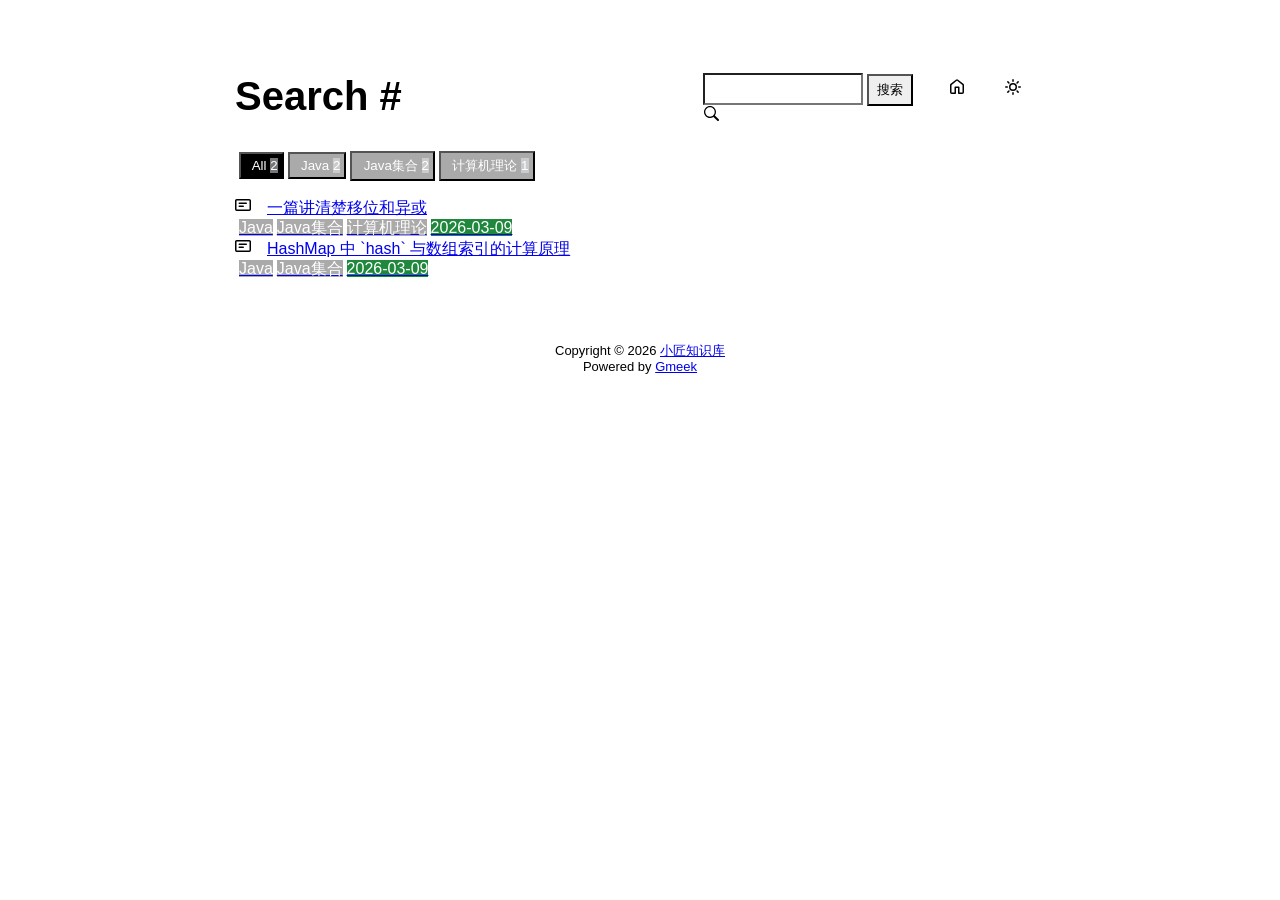
==== docs/tag.html @ 39a23c6d "🎉auto update by Gmeek action" ====
<!DOCTYPE html>
<html data-color-mode="light" data-dark-theme="dark_colorblind" data-light-theme="light" lang="zh-CN">
<head>
    <meta content="text/html; charset=utf-8" http-equiv="content-type" />
    <meta name="viewport" content="width=device-width,initial-scale=1.0">
    <meta http-equiv="X-UA-Compatible" content="IE=edge">
    <link href='https://mirrors.sustech.edu.cn/cdnjs/ajax/libs/Primer/21.0.7/primer.css' rel='stylesheet' />
    <link rel="preconnect" href="https://jlifeng.github.io"><link rel="preconnect" href="https://jlifeng.github.io"><link rel="stylesheet" href="https://code.buxiantang.top/assets/GmeekBaseTheme.css"><script src="https://code.buxiantang.top/assets/GmeekCustomizeCss.js"></script>
    <link rel="icon" href="https://github.githubassets.com/favicons/favicon.svg"><script>
        let theme = localStorage.getItem("meek_theme") || "light";
        document.documentElement.setAttribute("data-color-mode", theme);
    </script>
<meta name="description" content="小匠知识库 search page">
<title>小匠知识库 - Tag</title>

</head>
<style>
body{box-sizing: border-box;min-width: 200px;max-width: 900px;margin: 20px auto;padding: 45px;font-size: 16px;font-family: sans-serif;line-height: 1.25;}
#header{display:flex;padding-bottom:8px;border-bottom: 1px solid var(--borderColor-muted, var(--color-border-muted));margin-bottom: 16px;}
#footer {margin-top:64px; text-align: center;font-size: small;}

</style>

<style>
.tagTitle{margin:auto 0;font-size:40px;font-weight:bold;overflow:hidden;white-space:nowrap;text-overflow:ellipsis;}
.title-right{display:flex;margin:auto 0 0 auto;}
.title-right .circle{padding: 14px 16px;margin-right:8px;}

.subnav-search{width:222px;margin-top:8px;margin-right:8px;}
.subnav-search-input{width:160px;border-top-right-radius:0px;border-bottom-right-radius:0px;}
.subnav-search button{padding:5px 8px;border-top-left-radius:0px;border-bottom-left-radius:0px;}

.SideNav-icon{margin-right:16px}
.Label{color: #fff;margin-left:4px;}
#taglabel .Label {margin-bottom:8px;}
.Counter{color:#fff;background-color:rgba(234, 238, 242, 0.5)}

.genTime{float: right;}
.d-flex{min-width:0;}
.listTitle{overflow:hidden;white-space:nowrap;text-overflow: ellipsis;max-width: 100%;}
.listLabels{white-space:nowrap;}

@media (max-width: 600px) {
    body { padding: 8px;}
    .tagTitle{display:none;}
    .LabelTime{display:none;}
}
</style>


<body>
    <div id="header">
<span class="tagTitle"><span>Loading</span><span class="AnimatedEllipsis"></span></span>
<div class="title-right">
    <div class="subnav-search">
        <input type="search" class="form-control subnav-search-input float-left" aria-label="Search site" value="" style="height:32px;">
        <button class="btn float-left" type="submit" onclick="javascript:searchShow()">搜索</button>
        <svg class="subnav-search-icon octicon octicon-search" width="16" height="16" viewBox="0 0 16 16" aria-hidden="true">
            <path id="searchSVG" fill-rule="evenodd"></path>
        </svg>
    </div>
    <a href="https://jlifeng.github.io" id="buttonHome" class="btn btn-invisible circle" title="首页">
        <svg class="octicon" width="16" height="16">
            <path id="pathHome" fill-rule="evenodd"></path>
        </svg>
    </a>
    <a class="btn btn-invisible circle" onclick="modeSwitch()" title="切换主题">
        <svg class="octicon" width="16" height="16" >
            <path id="themeSwitch" fill-rule="evenodd"></path>
        </svg>
    </a>
</div>
</div>
    <div id="content">
<div id="taglabel" style="margin-bottom:8px;"></div>
<nav class="SideNav"></nav>
<div class="notFind" style="display:none;font-size:24px;margin:8px;">Not Find</div>
</div>
    <div id="footer"><div id="footer1">Copyright © <span id="copyrightYear"></span> <a href="https://jlifeng.github.io">小匠知识库</a></div>
<div id="footer2">
    <span id="runday"></span><span>Powered by <a href="https://meekdai.com/Gmeek.html" target="_blank">Gmeek</a></span>
</div>

<script>
var now=new Date();
document.getElementById("copyrightYear").innerHTML=now.getFullYear();

if(""!=""){
    var startSite=new Date("");
    var diff=now.getTime()-startSite.getTime();
    var diffDay=Math.floor(diff/(1000*60*60*24));
    document.getElementById("runday").innerHTML="网站运行 "+diffDay+" 天"+" • ";
}
</script></div>
</body>
<script>
var IconList={'sun': 'M8 10.5a2.5 2.5 0 100-5 2.5 2.5 0 000 5zM8 12a4 4 0 100-8 4 4 0 000 8zM8 0a.75.75 0 01.75.75v1.5a.75.75 0 01-1.5 0V.75A.75.75 0 018 0zm0 13a.75.75 0 01.75.75v1.5a.75.75 0 01-1.5 0v-1.5A.75.75 0 018 13zM2.343 2.343a.75.75 0 011.061 0l1.06 1.061a.75.75 0 01-1.06 1.06l-1.06-1.06a.75.75 0 010-1.06zm9.193 9.193a.75.75 0 011.06 0l1.061 1.06a.75.75 0 01-1.06 1.061l-1.061-1.06a.75.75 0 010-1.061zM16 8a.75.75 0 01-.75.75h-1.5a.75.75 0 010-1.5h1.5A.75.75 0 0116 8zM3 8a.75.75 0 01-.75.75H.75a.75.75 0 010-1.5h1.5A.75.75 0 013 8zm10.657-5.657a.75.75 0 010 1.061l-1.061 1.06a.75.75 0 11-1.06-1.06l1.06-1.06a.75.75 0 011.06 0zm-9.193 9.193a.75.75 0 010 1.06l-1.06 1.061a.75.75 0 11-1.061-1.06l1.06-1.061a.75.75 0 011.061 0z', 'moon': 'M9.598 1.591a.75.75 0 01.785-.175 7 7 0 11-8.967 8.967.75.75 0 01.961-.96 5.5 5.5 0 007.046-7.046.75.75 0 01.175-.786zm1.616 1.945a7 7 0 01-7.678 7.678 5.5 5.5 0 107.678-7.678z', 'sync': 'M1.705 8.005a.75.75 0 0 1 .834.656 5.5 5.5 0 0 0 9.592 2.97l-1.204-1.204a.25.25 0 0 1 .177-.427h3.646a.25.25 0 0 1 .25.25v3.646a.25.25 0 0 1-.427.177l-1.38-1.38A7.002 7.002 0 0 1 1.05 8.84a.75.75 0 0 1 .656-.834ZM8 2.5a5.487 5.487 0 0 0-4.131 1.869l1.204 1.204A.25.25 0 0 1 4.896 6H1.25A.25.25 0 0 1 1 5.75V2.104a.25.25 0 0 1 .427-.177l1.38 1.38A7.002 7.002 0 0 1 14.95 7.16a.75.75 0 0 1-1.49.178A5.5 5.5 0 0 0 8 2.5Z', 'home': 'M6.906.664a1.749 1.749 0 0 1 2.187 0l5.25 4.2c.415.332.657.835.657 1.367v7.019A1.75 1.75 0 0 1 13.25 15h-3.5a.75.75 0 0 1-.75-.75V9H7v5.25a.75.75 0 0 1-.75.75h-3.5A1.75 1.75 0 0 1 1 13.25V6.23c0-.531.242-1.034.657-1.366l5.25-4.2Zm1.25 1.171a.25.25 0 0 0-.312 0l-5.25 4.2a.25.25 0 0 0-.094.196v7.019c0 .138.112.25.25.25H5.5V8.25a.75.75 0 0 1 .75-.75h3.5a.75.75 0 0 1 .75.75v5.25h2.75a.25.25 0 0 0 .25-.25V6.23a.25.25 0 0 0-.094-.195Z', 'search': 'M15.7 13.3l-3.81-3.83A5.93 5.93 0 0 0 13 6c0-3.31-2.69-6-6-6S1 2.69 1 6s2.69 6 6 6c1.3 0 2.48-.41 3.47-1.11l3.83 3.81c.19.2.45.3.7.3.25 0 .52-.09.7-.3a.996.996 0 0 0 0-1.41v.01zM7 10.7c-2.59 0-4.7-2.11-4.7-4.7 0-2.59 2.11-4.7 4.7-4.7 2.59 0 4.7 2.11 4.7 4.7 0 2.59-2.11 4.7-4.7 4.7z', 'post': 'M0 3.75C0 2.784.784 2 1.75 2h12.5c.966 0 1.75.784 1.75 1.75v8.5A1.75 1.75 0 0 1 14.25 14H1.75A1.75 1.75 0 0 1 0 12.25Zm1.75-.25a.25.25 0 0 0-.25.25v8.5c0 .138.112.25.25.25h12.5a.25.25 0 0 0 .25-.25v-8.5a.25.25 0 0 0-.25-.25ZM3.5 6.25a.75.75 0 0 1 .75-.75h7a.75.75 0 0 1 0 1.5h-7a.75.75 0 0 1-.75-.75Zm.75 2.25h4a.75.75 0 0 1 0 1.5h-4a.75.75 0 0 1 0-1.5Z'};
var utterancesLoad=0;

let themeSettings={
    "dark": ["dark","moon","#00f0ff","dark-blue"],
    "light": ["light","sun","#ff5000","github-light"],
    "auto": ["auto","sync","","preferred-color-scheme"]
};
function changeTheme(mode, icon, color, utheme){
    document.documentElement.setAttribute("data-color-mode",mode);
    document.getElementById("themeSwitch").setAttribute("d",value=IconList[icon]);
    document.getElementById("themeSwitch").parentNode.style.color=color;
    if(utterancesLoad==1){utterancesTheme(utheme);}
}
function modeSwitch(){
    let currentMode=document.documentElement.getAttribute('data-color-mode');
    let newMode = currentMode === "light" ? "dark" : currentMode === "dark" ? "auto" : "light";
    localStorage.setItem("meek_theme", newMode);
    if(themeSettings[newMode]){
        changeTheme(...themeSettings[newMode]);
    }
}
function utterancesTheme(theme){
    const message={type:'set-theme',theme: theme};
    const iframe=document.getElementsByClassName('utterances-frame')[0];
    iframe.contentWindow.postMessage(message,'https://utteranc.es');
}
if(themeSettings[theme]){changeTheme(...themeSettings[theme]);}
console.log("\n %c Gmeek last https://github.com/Meekdai/Gmeek \n","padding:5px 0;background:#02d81d;color:#fff");
</script>

<script>
document.getElementById("pathHome").setAttribute("d",IconList["home"]);
document.getElementById("searchSVG").setAttribute("d",IconList["search"]);

tagList=[];
labelsCount={};
jsonData='';
let requestJson="postList.json"
let request=new XMLHttpRequest();
request.open("GET",requestJson);
request.responseType='text';
request.send();
request.onload=function(){
    jsonData=JSON.parse(request.response);
    console.log(jsonData);
    showList(labelsCount);
    setClassDisplay(decodeURI(window.location.hash.slice(1)));
}

function showList(labelsCount){
    let SideNav=document.getElementsByClassName("SideNav")[0];
    SideNav.classList.add("border");
    let taglabel=document.getElementById("taglabel");

    jsonData['labelColorDict']["All"]="#000";
    labelsCount["All"]=0;
    for (let key in jsonData) {
        if (key !== 'labelColorDict' && Array.isArray(jsonData[key]['labels'])) {
            labelsCount["All"]++;
            for (let label of jsonData[key]['labels']) {
                labelsCount[label] = (labelsCount[label] || 0) + 1;
            }
        }
    }

    let sortedLabelsList = Object.keys(labelsCount).sort((a, b) => labelsCount[b] - labelsCount[a]);
    for (let label of sortedLabelsList) {
        tagList.push(label);
        let showLabels = document.createElement("button");
        showLabels.setAttribute("class", "Label");
        showLabels.setAttribute("style", "background-color:" + jsonData['labelColorDict'][label]+";padding:4px;");
        showLabels.innerHTML="&nbsp;&nbsp;"+label+" ";
        showLabels.setAttribute("onclick", "javascript:updateShowTag('" + label + "');");

        let LabelNum=document.createElement("span");
        LabelNum.setAttribute("class","Counter");
        LabelNum.innerHTML=labelsCount[label];
        showLabels.appendChild(LabelNum);
        taglabel.appendChild(showLabels);
    }

    for(i in jsonData){
        if(i!='labelColorDict'){
            let div=document.createElement("div");
            div.setAttribute("class","lists "+jsonData[i]['labels'].join(" "));
            let item=document.createElement("a");
            item.setAttribute("class","SideNav-item d-flex flex-items-center flex-justify-between");
            item.setAttribute("href",jsonData[i]['postUrl']);

            let center=document.createElement("div");
            center.setAttribute("class","d-flex flex-items-center");

            svg=document.createElementNS('http://www.w3.org/2000/svg','svg');
            path=document.createElementNS("http://www.w3.org/2000/svg","path"); 
            span=document.createElement("span");
            svg.setAttributeNS(null,"class","SideNav-icon octicon");
            svg.setAttributeNS(null,"style","width:16px;height:16px");
            path.setAttributeNS(null, "d", IconList["post"]);
            svg.appendChild(path);

            let title=document.createElement("span");
            title.setAttribute("class","listTitle");
            title.innerHTML=jsonData[i]['postTitle'];
            center.appendChild(svg);
            center.appendChild(title);

            let listLabels=document.createElement("div");
            listLabels.setAttribute("class","listLabels");
            
            for(label of jsonData[i]['labels']){
                let LabelName=document.createElement("span");
                LabelName.setAttribute("class","Label LabelName");
                LabelName.setAttribute("style","background-color:"+jsonData['labelColorDict'][label]);
                LabelName.innerHTML=label;
                listLabels.appendChild(LabelName);
            }
            let LabelTime=document.createElement("span");
            LabelTime.setAttribute("class","Label LabelTime");
            LabelTime.setAttribute("style","background-color:"+jsonData[i]['dateLabelColor']);
            LabelTime.innerHTML=jsonData[i]['createdDate'];
            listLabels.appendChild(LabelTime);

            item.appendChild(center);
            item.appendChild(listLabels);
            div.appendChild(item);
            SideNav.appendChild(div);
        }
    }
}

function updateShowTag(label){
    if(window.location.hash.slice(1)!=encodeURI(label)){
        window.location.hash="#"+(label);
        setClassDisplay(label);
    }
}

function setClassDisplay(label){
    let lists = document.getElementsByClassName("lists");
    let tagTitle = document.getElementsByClassName("tagTitle")[0];
    tagTitle.innerHTML="Tag #"+label;
    document.title=label+" - 小匠知识库";
    document.getElementsByClassName("subnav-search-input")[0].value='';
    if(label=="All"){
        for(let i = 0; i < lists.length; i++){lists[i].style.display='block';}
        document.getElementsByClassName("notFind")[0].style.display='none';
    }
    else if(tagList.indexOf(label)!=-1){
        for(let i = 0; i < lists.length; i++){
            lists[i].style.display='none';
        }

        let labels = document.getElementsByClassName(label);
        for(let i = 0; i < labels.length; i++){
            labels[i].style.display='block';
        }
        document.getElementsByClassName("notFind")[0].style.display='none';
    }
    else{
        document.getElementsByClassName("subnav-search-input")[0].value=label;
        searchShow();
    }
}

function searchShow(){
    let lists = document.getElementsByClassName("lists");
    let tagTitle = document.getElementsByClassName("tagTitle")[0];
    let searchInput = document.getElementsByClassName("subnav-search-input")[0].value;
    tagTitle.innerHTML="Search #"+searchInput;
    if(searchInput==''){document.title="Search - 小匠知识库";}
    else{document.title=searchInput+" - 小匠知识库";}
    let a=0;
    window.location.hash="#"+(searchInput);
    for(let i = 0; i < lists.length; i++){
        if(lists[i].childNodes[0].childNodes[0].childNodes[1].innerHTML.toUpperCase().indexOf(searchInput.toUpperCase())==-1){lists[i].style.display='none';}
        else{lists[i].style.display='block';a=a+1;}
    }
    if(a==0){
        let notFind=document.getElementsByClassName("notFind")[0];
        notFind.style.display='block';
        notFind.innerHTML='Not Find "'+searchInput+'"';
    }
    else{document.getElementsByClassName("notFind")[0].style.display='none';}
}

</script>

</html>
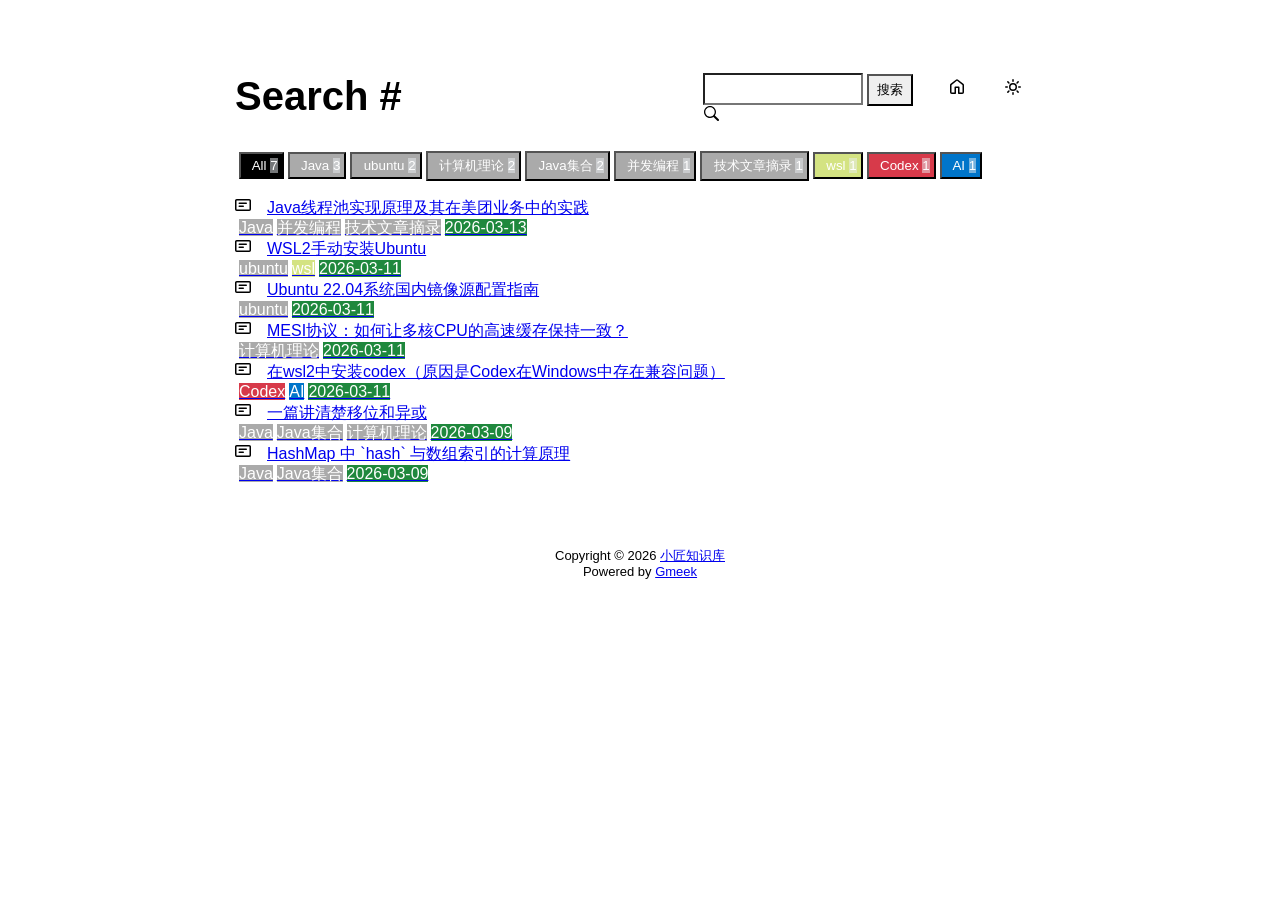
==== commit d3df92be: "🎉auto update by Gmeek action" ====
--- a/docs/tag.html
+++ b/docs/tag.html
@@ -1,11 +1,11 @@
 <!DOCTYPE html>
-<html data-color-mode="light" data-dark-theme="dark_colorblind" data-light-theme="light" lang="zh-CN">
+<html data-color-mode="light" data-dark-theme="dark" data-light-theme="light" lang="zh-CN">
 <head>
     <meta content="text/html; charset=utf-8" http-equiv="content-type" />
     <meta name="viewport" content="width=device-width,initial-scale=1.0">
     <meta http-equiv="X-UA-Compatible" content="IE=edge">
     <link href='https://mirrors.sustech.edu.cn/cdnjs/ajax/libs/Primer/21.0.7/primer.css' rel='stylesheet' />
-    <link rel="preconnect" href="https://jlifeng.github.io"><link rel="preconnect" href="https://jlifeng.github.io"><link rel="stylesheet" href="https://code.buxiantang.top/assets/GmeekBaseTheme.css"><script src="https://code.buxiantang.top/assets/GmeekCustomizeCss.js"></script>
+    
     <link rel="icon" href="https://github.githubassets.com/favicons/favicon.svg"><script>
         let theme = localStorage.getItem("meek_theme") || "light";
         document.documentElement.setAttribute("data-color-mode", theme);
